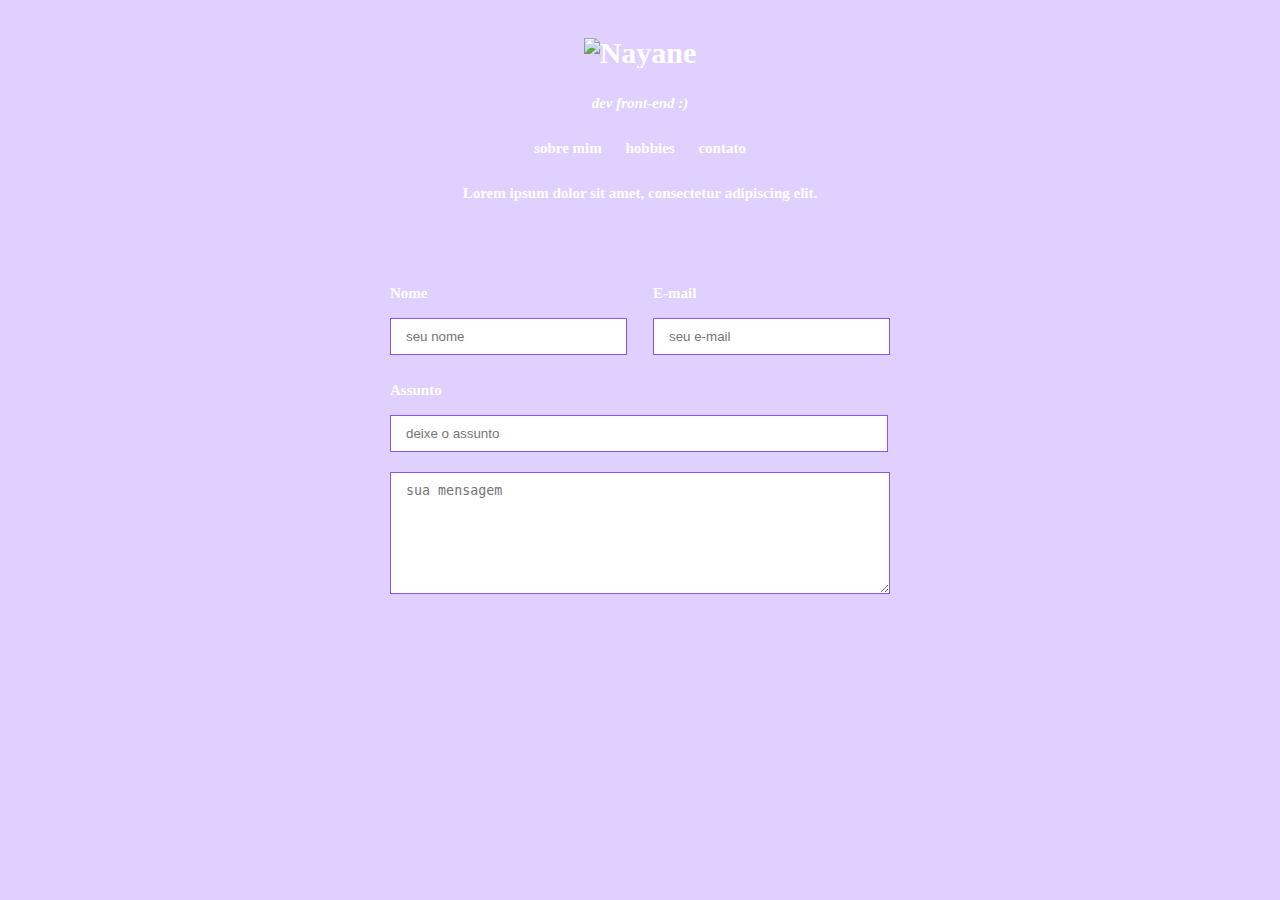
==== contato.html @ a366b38a "Add files via upload" ====
<!DOCTYPE html>
    <html>
        <head>
            <meta charset="uft-8">
            <title>Trajetoria de Nayane</title>
            <link href="estilo.css" rel="stylesheet">

        </head>
    <body>
        <h1><a href="inicio.html"><img id="logo" src="imagens/logo.png" alt="Nayane"></a></h1>
        <p class="sub"><i>dev front-end :)</i></p>

        <div id="menu">
            <a href="sobre.html">sobre mim</a>
            <a href="hobbies.html">hobbies</a>
            <a href="contato.html">contato</a>
        </div>

        <p id="texto" style="text-align:center">Lorem ipsum dolor sit amet, consectetur adipiscing elit.</p>
       
        <form action="" method="">
            <div class="nome">
            <label for="nome">Nome</label></br>
            <input type="text" placeholder="seu nome"></br>
            </div>

            <div class="mail">
            <label for="email">E-mail</label></br>
            <input type="mail" placeholder="seu e-mail"></br>
            </div>
            <div class="assunto">
            <label for="assunto">Assunto</label></br>
            <input type="text" placeholder="deixe o assunto"></br>
            </div>
            <textarea placeholder="sua mensagem"></textarea></br>
            </form>
    </body>

</html>
---- estilo.css ----
/* corpo - elementos gerais */

body {
    background-color: #E0D0FF;
    color:  white;
    font: bold 15px 'Calibri', serif;
    line-height: 30px;
}

a:visited, a:link, a:active, a:hover {
    color:#ffffff;
    text-decoration: none;
    padding:0 10px;
}
a:hover {
    color:#8C52FF;
}

/* cabeçalho */

h1, .sub {
    text-align:center;
    justify-content: center;
}
h1 {
    margin-top:3%;
    color: #ffffff;
}
#menu {
   text-align:center;
   margin:0;
}

/* páginas */

#texto {
    width:40%;
    text-align:justify;
    margin-left:auto;
    margin-right:auto;
    padding-bottom: 40px;
}
#hobbies {
    width:40%;
    margin-left:auto;
    margin-right:auto;
    color: white;
}

/* formulário de contato */

form {
    width: 500px;
    margin-left:auto;
    margin-right:auto;
    margin-top:30px;
  }
form input {
    width:100%;
    margin: 10px 0 20px;
    padding:10px 0 10px 15px;
    border: solid #8C52FF 1px;
}

form .mail {float:right;} form .mail input, .nome input {width:220px;}
form .nome {float:left;}
form .assunto {clear:both;}
form .assunto input {width:481px;}
form textarea {
    width:468px;
    height:100px;
    padding:10px 15px;
    border: solid #8C52FF 1px;
    float:right;
    float:left;
    clear: both;
}

/* fotos */

.fotosobre, .fotosobre2 {
    width:auto;
    height:auto;
    max-width: 200px;
    max-height: 200px;
    
    border: solid #8C52FF 1px;
}

.fotosobre {float:left;
    margin-right:20px;}
.fotosobre2 {float:right;
    margin-left:20px;
margin-top:10px;}

#logo {
    width:auto;
    height:auto;
    max-width:250px;
}
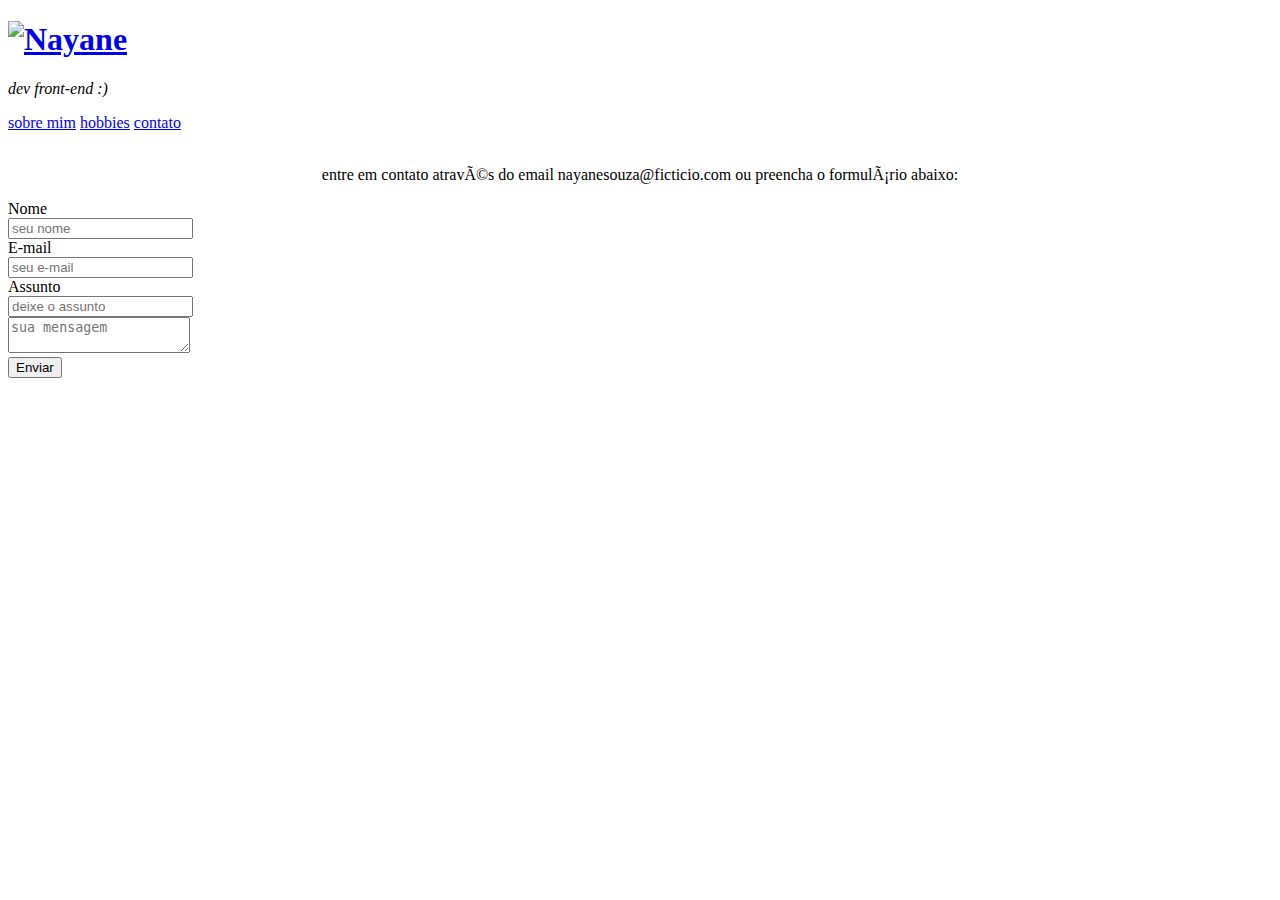
==== commit f8e02ae7: "Add files via upload" ====
--- a/contato.html
+++ b/contato.html
@@ -3,7 +3,7 @@
         <head>
             <meta charset="uft-8">
             <title>Trajetoria de Nayane</title>
-            <link href="estilo.css" rel="stylesheet">
+            <link href="estilos/estilo.css" rel="stylesheet">
 
         </head>
     <body>
@@ -16,23 +16,29 @@
             <a href="contato.html">contato</a>
         </div>
 
-        <p id="texto" style="text-align:center">Lorem ipsum dolor sit amet, consectetur adipiscing elit.</p>
+        <p id="texto" style="text-align:center"><br>entre em contato através do email nayanesouza@ficticio.com ou preencha o formulário abaixo:</p>
        
         <form action="" method="">
             <div class="nome">
-            <label for="nome">Nome</label></br>
-            <input type="text" placeholder="seu nome"></br>
+                <label for="nome">Nome</label></br>
+                <input type="text" placeholder="seu nome"></br>
             </div>
 
             <div class="mail">
-            <label for="email">E-mail</label></br>
-            <input type="mail" placeholder="seu e-mail"></br>
+                <label for="email">E-mail</label></br>
+                <input type="mail" placeholder="seu e-mail"></br>
             </div>
+
             <div class="assunto">
-            <label for="assunto">Assunto</label></br>
-            <input type="text" placeholder="deixe o assunto"></br>
+                <label for="assunto">Assunto</label></br>
+                <input type="text" placeholder="deixe o assunto"></br>
             </div>
+
             <textarea placeholder="sua mensagem"></textarea></br>
+
+            <div class="botao">
+                <button type="submit">Enviar</button>
+            </div>
             </form>
     </body>
 
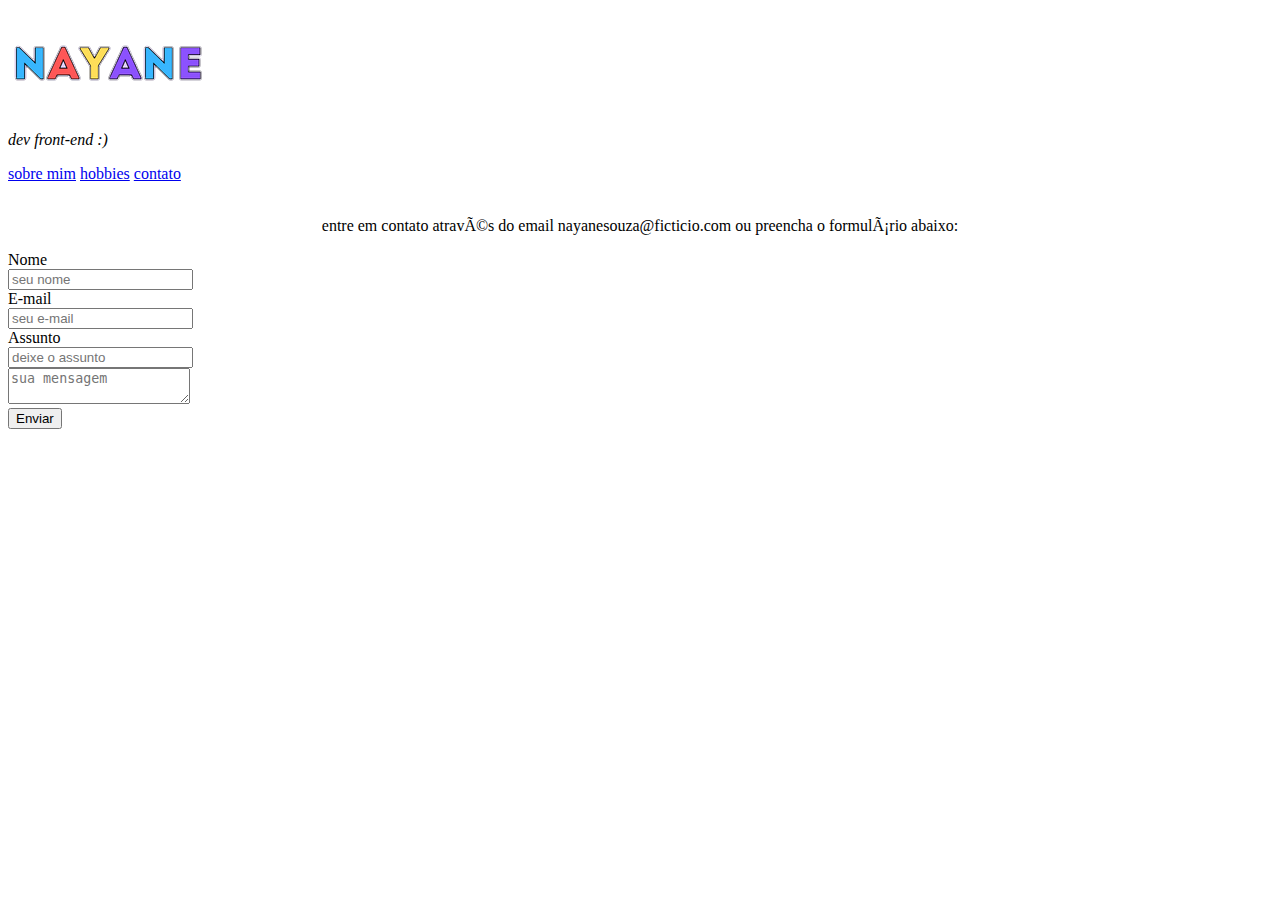
==== commit 075b7376: "Update contato.html" ====
--- a/contato.html
+++ b/contato.html
@@ -7,7 +7,7 @@
 
         </head>
     <body>
-        <h1><a href="inicio.html"><img id="logo" src="imagens/logo.png" alt="Nayane"></a></h1>
+        <h1><a href="index.html"><img id="logo" src="imagens/logo.png" alt="Nayane"></a></h1>
         <p class="sub"><i>dev front-end :)</i></p>
 
         <div id="menu">
@@ -42,4 +42,4 @@
             </form>
     </body>
 
-</html>+</html>
